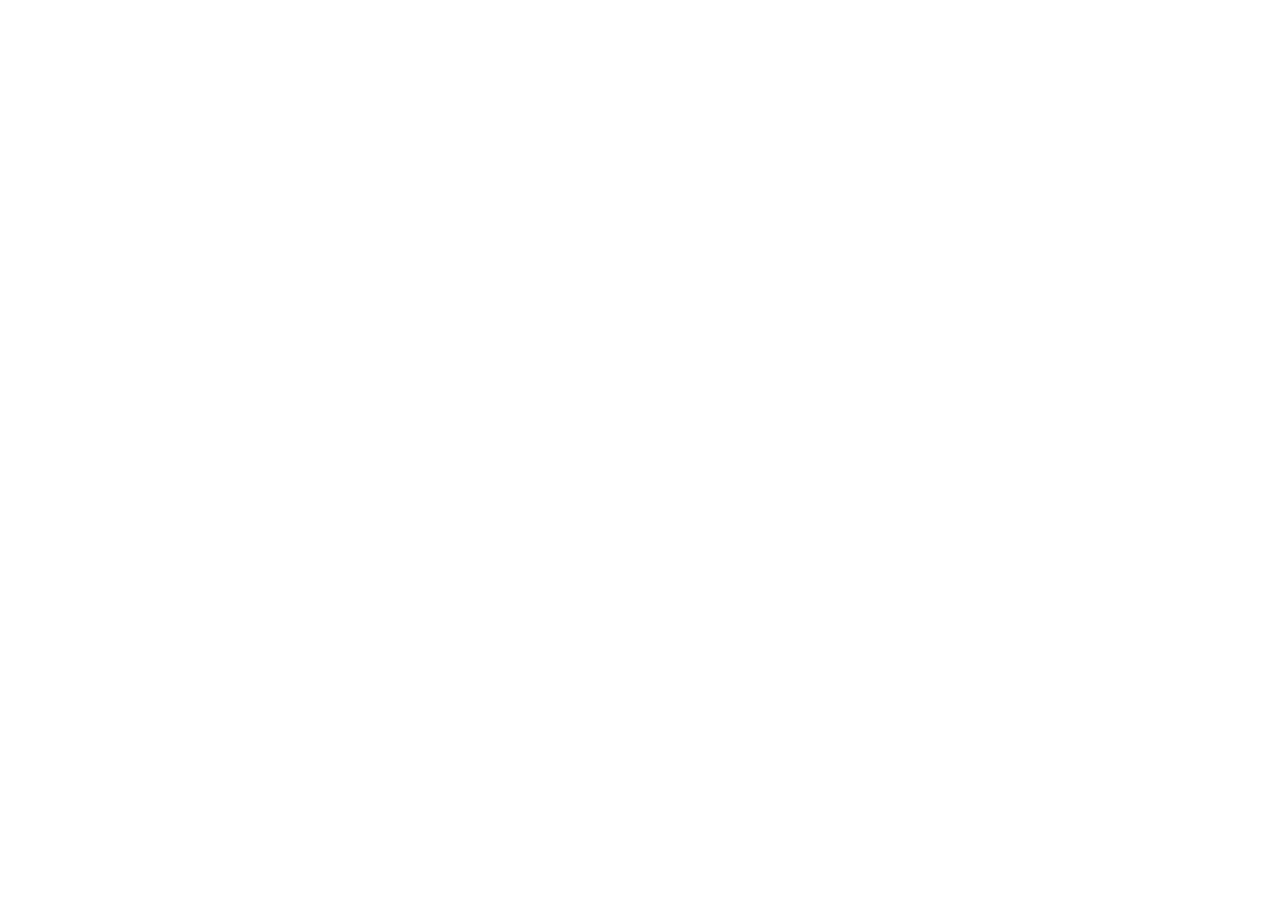
==== finall/index.html @ fed17f50 "tidyness" ====
<!doctype html>
<html>
<head>
<meta charset="utf-8" />
<title>Untitled Document</title>
<link type="text/css" rel="stylesheet" href="reset.css" />
<link type="text/css" rel="stylesheet" href="1styles.css" />
<link type="text/css" rel="stylesheet" href="mystyle.css" />
</head>

<body>
	<header class="head">
    	<div class="grayline">
        </div>	
        <section class="header">
        	<div class="logo"></div>
            <div class="menubar"></div>
            <div class="clear"></div>
        </section>
    </header>
    <article class="middle">
    	<section class="contain">
        	<div class="title"></div>
            <div class="banner"></div>
            <div class="boxess">
            	<div class="first" id="boxone"></div>
                <div class="second" id="boxone"></div>
                <div class="third" id="boxone"></div>
                <div class="forth"></div>
                <div class="clear"></div>
            </div>
            <div class="recentwork">
            	<div class="first" id="boxtwo"></div>
                <div class="second" id="boxtwo"></div>
                <div class="third" id="boxtwo"></div>
                <div class="forth"></div>
                <div class="clear"></div>
            </div>
        </section>
    </article>
    <section class="foot">
    	<section class="contain">
        	<div class="bigfooter">
            	<div class="first" id="boxthree"></div>
                <div class="second" id="boxthree"></div>
                <div class="third" id="boxthree"></div>
                <div class="forth"></div>
                <div class="clear"></div>
            </div>
            <div class="footer">
            	<div class="copyright"></div>
                <div class="facebook"></div>
                <div class="clear"></div>
            </div>
            
        </section>
        <div class="darkline"></div>
    </section>
</body>
</html>
---- finall/1styles.css ----
/* 
 * Ali.MD - 1Styles v2.0 rc
 * http://ali.md/1styles
 * Copyright (c) 2012 Ali Mihandoost under MIT License.
 * fork me on github.
 */
span{color:inherit}
@media all{html,body,div,span,applet,object,iframe,h1,h2,h3,h4,h5,h6,p,blockquote,pre,a,abbr,acronym,address,big,cite,code,del,dfn,em,img,ins,kbd,q,s,samp,small,strike,strong,sub,sup,tt,var,b,u,i,center,dl,dt,dd,ol,ul,li,fieldset,form,label,legend,table,caption,tbody,tfoot,thead,tr,th,td,article,aside,canvas,details,embed,figure,figcaption,footer,header,hgroup,menu,nav,output,ruby,section,summary,time,mark,audio,video{margin:0;padding:0;border:0;font-size:100%;font:inherit;vertical-align:baseline}
option{padding-left:.4em}
select{padding:1px}
* html body *{overflow:visible}
body{font-size:100.01%;background:#fff;color:#000;text-align:left;line-height:1}
div{outline:0 none}
ol,ul,menu{list-style:none}
blockquote,q{quotes:none}
blockquote:before,blockquote:after,q:before,q:after{content:none}
html{font-family:sans-serif;-webkit-text-size-adjust:100%;-ms-text-size-adjust:100%}
article,aside,details,figcaption,figure,footer,header,hgroup,nav,section,summary{display:block}
audio,canvas,video{display:inline-block}
audio:not([controls]){display:none;height:0}
[hidden]{display:none}
a:focus{outline:thin dotted}
a:active,a:hover{outline:0}
h1{font-size:2em}
abbr[title]{border-bottom:1px dotted}
b,strong{font-weight:bold}
dfn{font-style:italic}
mark{background:#ff0;color:#000}
code,kbd,pre,samp{font-family:monospace,serif;font-size:1em}
pre{white-space:pre;white-space:pre-wrap;word-wrap:break-word}
q{quotes:"\201C" "\201D" "\2018" "\2019"}
small{font-size:80%}
sub,sup{font-size:75%;line-height:0;position:relative;vertical-align:baseline}
sup{top:-.5em}
sub{bottom:-.25em}
img{border:0}
svg:not(:root){overflow:hidden}
figure{margin:0}
fieldset{border:1px solid #c0c0c0;margin:0 2px;padding:.35em .625em .75em}
legend{border:0;padding:0}
button,input,select,textarea{font-family:inherit;font-size:100%;margin:0}
button,input{line-height:normal}
button,html input[type="button"],input[type="reset"],input[type="submit"]{-webkit-appearance:button;cursor:pointer}
button[disabled],input[disabled]{cursor:default}
input[type="checkbox"],input[type="radio"]{box-sizing:border-box;padding:0}
input[type="search"]{-webkit-appearance:textfield;-moz-box-sizing:content-box;-webkit-box-sizing:content-box;box-sizing:content-box}
input[type="search"]::-webkit-search-cancel-button,input[type="search"]::-webkit-search-decoration{-webkit-appearance:none}
button::-moz-focus-inner,input::-moz-focus-inner{border:0;padding:0}
textarea{overflow:auto;vertical-align:top}
table{border-collapse:collapse;border-spacing:0}
.container{width:950px;margin:0 auto}
.left{float:left}
.right{float:right}
.rel,.relative{position:relative}
.abs,.absolute{position:absolute}
.fix,.fixed{position:fixed}
.cover{*zoom:1;}
.cover:before,.cover:after{content:" ";display:table}
.cover:after{clear:both}
.badboy{clear:both;display:block;width:0 !important;height:0 !important;min-height:0 !important;min-width:0 !important;margin:0 !important;padding:0 !important;overflow:hidden}
.zedloos{padding-top:1px;padding-bottom:1px}
.mla,.mlra{margin-left:auto !important}
.mra,.mlra{margin-right:auto !important}
.overhide,.overhidden{overflow:hidden}
.overscrl,.overscroll{overflow:scroll}
.f1{font-size:.125em}
.f2{font-size:.25em}
.f3{font-size:.375em}
.f4{font-size:.5em}
.f5{font-size:.625em}
.f6{font-size:.75em}
.f7{font-size:.875em}
.f8{font-size:1em}
.f9{font-size:1.125em}
.f10{font-size:1.25em}
.f11{font-size:1.375em}
.f12{font-size:1.5em}
.f13{font-size:1.625em}
.f14{font-size:1.75em}
.f15{font-size:1.875em}
.f16{font-size:2em}
.f17{font-size:2.125em}
.f18{font-size:2.25em}
.f19{font-size:2.375em}
.f20{font-size:2.5em}
.f21{font-size:2.625em}
.f22{font-size:2.75em}
.f23{font-size:2.875em}
.f24{font-size:3em}
.f25{font-size:3.125em}
.f26{font-size:3.25em}
.f27{font-size:3.375em}
.f28{font-size:3.5em}
.f29{font-size:3.625em}
.f30{font-size:3.75em}
.f31{font-size:3.875em}
.f32{font-size:4em}
.f33{font-size:4.125em}
.f34{font-size:4.25em}
.f35{font-size:4.375em}
.f36{font-size:4.5em}
.f37{font-size:4.625em}
.f38{font-size:4.75em}
.f39{font-size:4.875em}
.f40{font-size:5em}
.txl{text-align:left}
.txr{text-align:right}
.txc{text-align:center}
.txj{text-align:justify}
.upper,.uppercase{text-transform:uppercase}
.lower,.lowercase{text-transform:lowercase}
.capital,.capitalize{text-transform:capitalize}
.rtl{direction:rtl}
.ltr{direction:ltr}
.w0{width:0;}
.ml0{margin-left:0}
.mr0{margin-right:0}
.pl0{padding-left:0}
.pr0{padding-right:0}
.w1{width:30px;margin-right:10px}
input.w1, textarea.w1{width:18px;border-width:1px;padding-left:5px;padding-right:5px}
.ml1{margin-left:40px}
.mr1{margin-right:40px}
.pl1{padding-left:40px}
.pr1{padding-right:40px}
.w2{width:70px;margin-right:10px}
input.w2, textarea.w2{width:58px;border-width:1px;padding-left:5px;padding-right:5px}
.ml2{margin-left:80px}
.mr2{margin-right:80px}
.pl2{padding-left:80px}
.pr2{padding-right:80px}
.w3{width:110px;margin-right:10px}
input.w3, textarea.w3{width:98px;border-width:1px;padding-left:5px;padding-right:5px}
.ml3{margin-left:120px}
.mr3{margin-right:120px}
.pl3{padding-left:120px}
.pr3{padding-right:120px}
.w4{width:150px;margin-right:10px}
input.w4, textarea.w4{width:138px;border-width:1px;padding-left:5px;padding-right:5px}
.ml4{margin-left:160px}
.mr4{margin-right:160px}
.pl4{padding-left:160px}
.pr4{padding-right:160px}
.w5{width:190px;margin-right:10px}
input.w5, textarea.w5{width:178px;border-width:1px;padding-left:5px;padding-right:5px}
.ml5{margin-left:200px}
.mr5{margin-right:200px}
.pl5{padding-left:200px}
.pr5{padding-right:200px}
.w6{width:230px;margin-right:10px}
input.w6, textarea.w6{width:218px;border-width:1px;padding-left:5px;padding-right:5px}
.ml6{margin-left:240px}
.mr6{margin-right:240px}
.pl6{padding-left:240px}
.pr6{padding-right:240px}
.w7{width:270px;margin-right:10px}
input.w7, textarea.w7{width:258px;border-width:1px;padding-left:5px;padding-right:5px}
.ml7{margin-left:280px}
.mr7{margin-right:280px}
.pl7{padding-left:280px}
.pr7{padding-right:280px}
.w8{width:310px;margin-right:10px}
input.w8, textarea.w8{width:298px;border-width:1px;padding-left:5px;padding-right:5px}
.ml8{margin-left:320px}
.mr8{margin-right:320px}
.pl8{padding-left:320px}
.pr8{padding-right:320px}
.w9{width:350px;margin-right:10px}
input.w9, textarea.w9{width:338px;border-width:1px;padding-left:5px;padding-right:5px}
.ml9{margin-left:360px}
.mr9{margin-right:360px}
.pl9{padding-left:360px}
.pr9{padding-right:360px}
.w10{width:390px;margin-right:10px}
input.w10, textarea.w10{width:378px;border-width:1px;padding-left:5px;padding-right:5px}
.ml10{margin-left:400px}
.mr10{margin-right:400px}
.pl10{padding-left:400px}
.pr10{padding-right:400px}
.w11{width:430px;margin-right:10px}
input.w11, textarea.w11{width:418px;border-width:1px;padding-left:5px;padding-right:5px}
.ml11{margin-left:440px}
.mr11{margin-right:440px}
.pl11{padding-left:440px}
.pr11{padding-right:440px}
.w12{width:470px;margin-right:10px}
input.w12, textarea.w12{width:458px;border-width:1px;padding-left:5px;padding-right:5px}
.ml12{margin-left:480px}
.mr12{margin-right:480px}
.pl12{padding-left:480px}
.pr12{padding-right:480px}
.w13{width:510px;margin-right:10px}
input.w13, textarea.w13{width:498px;border-width:1px;padding-left:5px;padding-right:5px}
.ml13{margin-left:520px}
.mr13{margin-right:520px}
.pl13{padding-left:520px}
.pr13{padding-right:520px}
.w14{width:550px;margin-right:10px}
input.w14, textarea.w14{width:538px;border-width:1px;padding-left:5px;padding-right:5px}
.ml14{margin-left:560px}
.mr14{margin-right:560px}
.pl14{padding-left:560px}
.pr14{padding-right:560px}
.w15{width:590px;margin-right:10px}
input.w15, textarea.w15{width:578px;border-width:1px;padding-left:5px;padding-right:5px}
.ml15{margin-left:600px}
.mr15{margin-right:600px}
.pl15{padding-left:600px}
.pr15{padding-right:600px}
.w16{width:630px;margin-right:10px}
input.w16, textarea.w16{width:618px;border-width:1px;padding-left:5px;padding-right:5px}
.ml16{margin-left:640px}
.mr16{margin-right:640px}
.pl16{padding-left:640px}
.pr16{padding-right:640px}
.w17{width:670px;margin-right:10px}
input.w17, textarea.w17{width:658px;border-width:1px;padding-left:5px;padding-right:5px}
.ml17{margin-left:680px}
.mr17{margin-right:680px}
.pl17{padding-left:680px}
.pr17{padding-right:680px}
.w18{width:710px;margin-right:10px}
input.w18, textarea.w18{width:698px;border-width:1px;padding-left:5px;padding-right:5px}
.ml18{margin-left:720px}
.mr18{margin-right:720px}
.pl18{padding-left:720px}
.pr18{padding-right:720px}
.w19{width:750px;margin-right:10px}
input.w19, textarea.w19{width:738px;border-width:1px;padding-left:5px;padding-right:5px}
.ml19{margin-left:760px}
.mr19{margin-right:760px}
.pl19{padding-left:760px}
.pr19{padding-right:760px}
.w20{width:790px;margin-right:10px}
input.w20, textarea.w20{width:778px;border-width:1px;padding-left:5px;padding-right:5px}
.ml20{margin-left:800px}
.mr20{margin-right:800px}
.pl20{padding-left:800px}
.pr20{padding-right:800px}
.w21{width:830px;margin-right:10px}
input.w21, textarea.w21{width:818px;border-width:1px;padding-left:5px;padding-right:5px}
.ml21{margin-left:840px}
.mr21{margin-right:840px}
.pl21{padding-left:840px}
.pr21{padding-right:840px}
.w22{width:870px;margin-right:10px}
input.w22, textarea.w22{width:858px;border-width:1px;padding-left:5px;padding-right:5px}
.ml22{margin-left:880px}
.mr22{margin-right:880px}
.pl22{padding-left:880px}
.pr22{padding-right:880px}
.w23{width:910px;margin-right:10px}
input.w23, textarea.w23{width:898px;border-width:1px;padding-left:5px;padding-right:5px}
.ml23{margin-left:920px}
.mr23{margin-right:920px}
.pl23{padding-left:920px}
.pr23{padding-right:920px}
.w24{width:950px;}
input.w24, textarea.w24{width:938px;border-width:1px;padding-left:5px;padding-right:5px}
.ml24{margin-left:960px}
.mr24{margin-right:960px}
.pl24{padding-left:960px}
.pr24{padding-right:960px}
.wx{width:9999px}
.last{margin-right:0 !important}
.h0{height:0}
.mh0{min-height:0}
.mt0{margin-top:0}
.mb0{margin-bottom:0}
.pt0{padding-top:0}
.pb0{padding-bottom:0}
.lh0{line-height:0}
.h1{height:10px}
.mh1{min-height:10px}
.mt1{margin-top:10px}
.mb1{margin-bottom:10px}
.pt1{padding-top:10px}
.pb1{padding-bottom:10px}
.lh1{line-height:10px}
.h2{height:20px}
.mh2{min-height:20px}
.mt2{margin-top:20px}
.mb2{margin-bottom:20px}
.pt2{padding-top:20px}
.pb2{padding-bottom:20px}
.lh2{line-height:20px}
.h3{height:30px}
.mh3{min-height:30px}
.mt3{margin-top:30px}
.mb3{margin-bottom:30px}
.pt3{padding-top:30px}
.pb3{padding-bottom:30px}
.lh3{line-height:30px}
.h4{height:40px}
.mh4{min-height:40px}
.mt4{margin-top:40px}
.mb4{margin-bottom:40px}
.pt4{padding-top:40px}
.pb4{padding-bottom:40px}
.lh4{line-height:40px}
.h5{height:50px}
.mh5{min-height:50px}
.mt5{margin-top:50px}
.mb5{margin-bottom:50px}
.pt5{padding-top:50px}
.pb5{padding-bottom:50px}
.lh5{line-height:50px}
.h6{height:60px}
.mh6{min-height:60px}
.mt6{margin-top:60px}
.mb6{margin-bottom:60px}
.pt6{padding-top:60px}
.pb6{padding-bottom:60px}
.lh6{line-height:60px}
.h7{height:70px}
.mh7{min-height:70px}
.mt7{margin-top:70px}
.mb7{margin-bottom:70px}
.pt7{padding-top:70px}
.pb7{padding-bottom:70px}
.lh7{line-height:70px}
.h8{height:80px}
.mh8{min-height:80px}
.mt8{margin-top:80px}
.mb8{margin-bottom:80px}
.pt8{padding-top:80px}
.pb8{padding-bottom:80px}
.lh8{line-height:80px}
.h9{height:90px}
.mh9{min-height:90px}
.mt9{margin-top:90px}
.mb9{margin-bottom:90px}
.pt9{padding-top:90px}
.pb9{padding-bottom:90px}
.lh9{line-height:90px}
.h10{height:100px}
.mh10{min-height:100px}
.mt10{margin-top:100px}
.mb10{margin-bottom:100px}
.pt10{padding-top:100px}
.pb10{padding-bottom:100px}
.lh10{line-height:100px}
.h11{height:110px}
.mh11{min-height:110px}
.mt11{margin-top:110px}
.mb11{margin-bottom:110px}
.pt11{padding-top:110px}
.pb11{padding-bottom:110px}
.lh11{line-height:110px}
.h12{height:120px}
.mh12{min-height:120px}
.mt12{margin-top:120px}
.mb12{margin-bottom:120px}
.pt12{padding-top:120px}
.pb12{padding-bottom:120px}
.lh12{line-height:120px}
.h13{height:130px}
.mh13{min-height:130px}
.mt13{margin-top:130px}
.mb13{margin-bottom:130px}
.pt13{padding-top:130px}
.pb13{padding-bottom:130px}
.lh13{line-height:130px}
.h14{height:140px}
.mh14{min-height:140px}
.mt14{margin-top:140px}
.mb14{margin-bottom:140px}
.pt14{padding-top:140px}
.pb14{padding-bottom:140px}
.lh14{line-height:140px}
.h15{height:150px}
.mh15{min-height:150px}
.mt15{margin-top:150px}
.mb15{margin-bottom:150px}
.pt15{padding-top:150px}
.pb15{padding-bottom:150px}
.lh15{line-height:150px}
.h16{height:160px}
.mh16{min-height:160px}
.mt16{margin-top:160px}
.mb16{margin-bottom:160px}
.pt16{padding-top:160px}
.pb16{padding-bottom:160px}
.lh16{line-height:160px}
.h17{height:170px}
.mh17{min-height:170px}
.mt17{margin-top:170px}
.mb17{margin-bottom:170px}
.pt17{padding-top:170px}
.pb17{padding-bottom:170px}
.lh17{line-height:170px}
.h18{height:180px}
.mh18{min-height:180px}
.mt18{margin-top:180px}
.mb18{margin-bottom:180px}
.pt18{padding-top:180px}
.pb18{padding-bottom:180px}
.lh18{line-height:180px}
.h19{height:190px}
.mh19{min-height:190px}
.mt19{margin-top:190px}
.mb19{margin-bottom:190px}
.pt19{padding-top:190px}
.pb19{padding-bottom:190px}
.lh19{line-height:190px}
.h20{height:200px}
.mh20{min-height:200px}
.mt20{margin-top:200px}
.mb20{margin-bottom:200px}
.pt20{padding-top:200px}
.pb20{padding-bottom:200px}
.lh20{line-height:200px}
.h21{height:210px}
.mh21{min-height:210px}
.mt21{margin-top:210px}
.mb21{margin-bottom:210px}
.pt21{padding-top:210px}
.pb21{padding-bottom:210px}
.lh21{line-height:210px}
.h22{height:220px}
.mh22{min-height:220px}
.mt22{margin-top:220px}
.mb22{margin-bottom:220px}
.pt22{padding-top:220px}
.pb22{padding-bottom:220px}
.lh22{line-height:220px}
.h23{height:230px}
.mh23{min-height:230px}
.mt23{margin-top:230px}
.mb23{margin-bottom:230px}
.pt23{padding-top:230px}
.pb23{padding-bottom:230px}
.lh23{line-height:230px}
.h24{height:240px}
.mh24{min-height:240px}
.mt24{margin-top:240px}
.mb24{margin-bottom:240px}
.pt24{padding-top:240px}
.pb24{padding-bottom:240px}
.lh24{line-height:240px}
.h25{height:250px}
.mh25{min-height:250px}
.mt25{margin-top:250px}
.mb25{margin-bottom:250px}
.pt25{padding-top:250px}
.pb25{padding-bottom:250px}
.lh25{line-height:250px}
.h26{height:260px}
.mh26{min-height:260px}
.mt26{margin-top:260px}
.mb26{margin-bottom:260px}
.pt26{padding-top:260px}
.pb26{padding-bottom:260px}
.lh26{line-height:260px}
.h27{height:270px}
.mh27{min-height:270px}
.mt27{margin-top:270px}
.mb27{margin-bottom:270px}
.pt27{padding-top:270px}
.pb27{padding-bottom:270px}
.lh27{line-height:270px}
.h28{height:280px}
.mh28{min-height:280px}
.mt28{margin-top:280px}
.mb28{margin-bottom:280px}
.pt28{padding-top:280px}
.pb28{padding-bottom:280px}
.lh28{line-height:280px}
.h29{height:290px}
.mh29{min-height:290px}
.mt29{margin-top:290px}
.mb29{margin-bottom:290px}
.pt29{padding-top:290px}
.pb29{padding-bottom:290px}
.lh29{line-height:290px}
.h30{height:300px}
.mh30{min-height:300px}
.mt30{margin-top:300px}
.mb30{margin-bottom:300px}
.pt30{padding-top:300px}
.pb30{padding-bottom:300px}
.lh30{line-height:300px}
.h31{height:310px}
.mh31{min-height:310px}
.mt31{margin-top:310px}
.mb31{margin-bottom:310px}
.pt31{padding-top:310px}
.pb31{padding-bottom:310px}
.lh31{line-height:310px}
.h32{height:320px}
.mh32{min-height:320px}
.mt32{margin-top:320px}
.mb32{margin-bottom:320px}
.pt32{padding-top:320px}
.pb32{padding-bottom:320px}
.lh32{line-height:320px}
.h33{height:330px}
.mh33{min-height:330px}
.mt33{margin-top:330px}
.mb33{margin-bottom:330px}
.pt33{padding-top:330px}
.pb33{padding-bottom:330px}
.lh33{line-height:330px}
.h34{height:340px}
.mh34{min-height:340px}
.mt34{margin-top:340px}
.mb34{margin-bottom:340px}
.pt34{padding-top:340px}
.pb34{padding-bottom:340px}
.lh34{line-height:340px}
.h35{height:350px}
.mh35{min-height:350px}
.mt35{margin-top:350px}
.mb35{margin-bottom:350px}
.pt35{padding-top:350px}
.pb35{padding-bottom:350px}
.lh35{line-height:350px}
.h36{height:360px}
.mh36{min-height:360px}
.mt36{margin-top:360px}
.mb36{margin-bottom:360px}
.pt36{padding-top:360px}
.pb36{padding-bottom:360px}
.lh36{line-height:360px}
.h37{height:370px}
.mh37{min-height:370px}
.mt37{margin-top:370px}
.mb37{margin-bottom:370px}
.pt37{padding-top:370px}
.pb37{padding-bottom:370px}
.lh37{line-height:370px}
.h38{height:380px}
.mh38{min-height:380px}
.mt38{margin-top:380px}
.mb38{margin-bottom:380px}
.pt38{padding-top:380px}
.pb38{padding-bottom:380px}
.lh38{line-height:380px}
.h39{height:390px}
.mh39{min-height:390px}
.mt39{margin-top:390px}
.mb39{margin-bottom:390px}
.pt39{padding-top:390px}
.pb39{padding-bottom:390px}
.lh39{line-height:390px}
.h40{height:400px}
.mh40{min-height:400px}
.mt40{margin-top:400px}
.mb40{margin-bottom:400px}
.pt40{padding-top:400px}
.pb40{padding-bottom:400px}
.lh40{line-height:400px}
}@media print{.noprint{display:none !important}
}
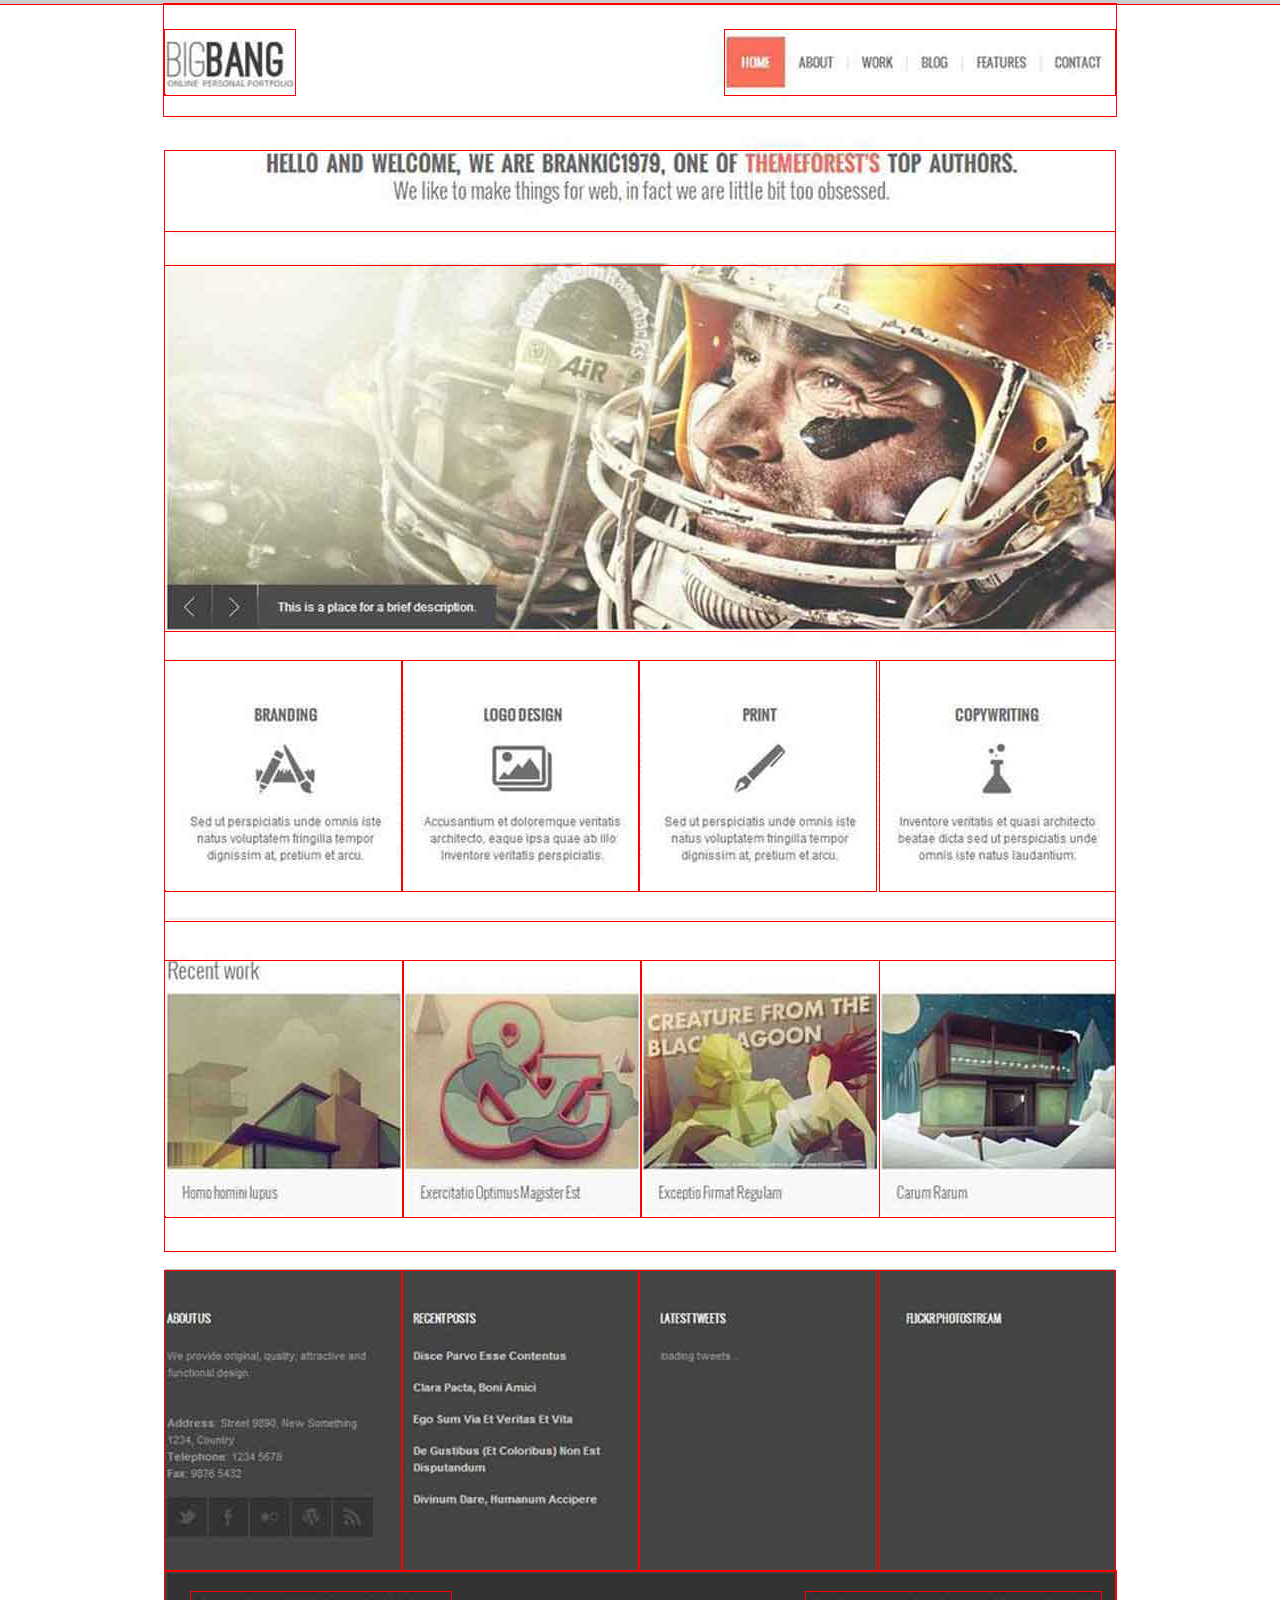
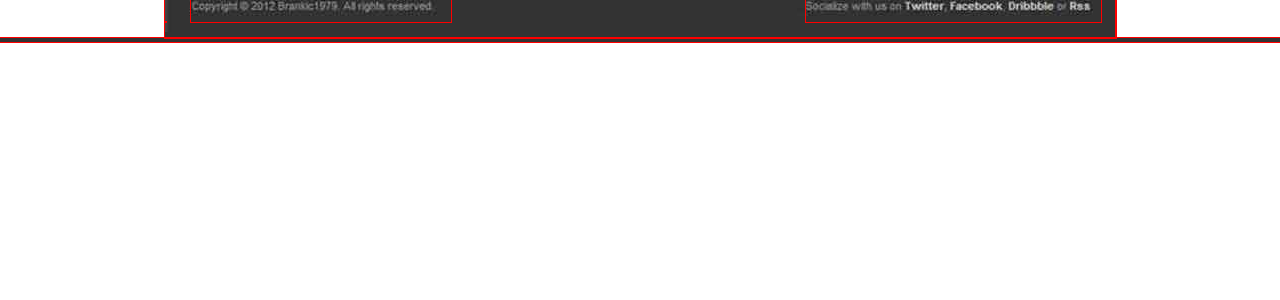
==== commit 32301808: "stupid right and left" ====
--- a/finall/index.html
+++ b/finall/index.html
@@ -5,7 +5,7 @@
 <title>Untitled Document</title>
 <link type="text/css" rel="stylesheet" href="reset.css" />
 <link type="text/css" rel="stylesheet" href="1styles.css" />
-<link type="text/css" rel="stylesheet" href="mystyle.css" />
+<link type="text/css" rel="stylesheet" href="style.css" />
 </head>
 
 <body>
@@ -38,7 +38,7 @@
             </div>
         </section>
     </article>
-    <section class="foot">
+    <footer class="foot">
     	<section class="contain">
         	<div class="bigfooter">
             	<div class="first" id="boxthree"></div>
@@ -55,6 +55,6 @@
             
         </section>
         <div class="darkline"></div>
-    </section>
+    </footer>
 </body>
 </html>
--- a/finall/style.css
+++ b/finall/style.css
@@ -0,0 +1,296 @@
+section, div {
+	outline : 1px solid red;
+}
+
+.clear{
+	clear      : both;
+	overflow   : hidden;
+	width      : 0 !important;
+	height     : 0 !important;
+	min-height : 0 !important;
+	min-width  : 0 !important;
+	border     : 0 none !important;
+	float      : none !important;
+}
+
+body {
+	background-image    : url('images/backpic.jpg');
+	background-repeat   : no-repeat;
+	background-position : top center;
+	margin              : 0 auto;
+	min-height          : 1900px;
+}
+
+/*--------------Head-------------*/
+
+header.head .grayline {
+	min-height : 0px;
+	border     : 2px solid #CCC;
+}
+
+header.head{
+	min-height : 85px;
+}
+
+header.head .header {
+	margin     : 0 auto;
+	width      : 950px;
+	min-height : 110px;
+	padding    : 1px;
+}
+
+header.head .header .logo{
+	width      : 130px;
+	min-height : 65px;
+	float      : left;
+	margin-top : 25px;
+	
+}
+
+header.head .header .menubar {
+	width       : 390px;
+	min-height  : 65px;
+	margin-left : 560px;
+	margin-top  : 25px;
+}
+
+/*--------------Middle--------------*/
+article.middle {
+	margin-top : 35px;
+}
+
+article.middle .contain{
+	margin     : 0 auto;
+	width      : 950px;
+	min-height : 1100px;
+}
+
+article.middle .contain .title {
+	margin     : 0 auto;
+	width      : 950px;
+	min-height : 80px;
+}
+
+article.middle .contain .banner {
+	margin     : 0 auto;
+	width      : 950px;
+	min-height : 365px;
+	margin-top : 35px;
+}
+
+/* box haye zier slide */
+
+article.middle .contain .boxess{
+	margin     : 0 auto;
+	width      : 950px;
+	min-height : 260px; 
+	margin-top : 30px;
+}
+
+/* last box*/
+
+article.middle .contain .boxess .forth {
+	margin-left : 715px;
+	min-height  : 230px;
+}
+
+#boxone {
+	float      : left;
+	width      : 237px;
+	min-height : 230px;
+}
+
+/* RECENT WORK */
+
+article.middle .contain .recentwork {
+	margin     : 0 auto;
+	width      : 950px;
+	min-height : 256px;
+	margin-top : 40px;
+}
+
+article.middle .contain .recentwork .forth{/* last box*/
+	margin-left : 715px;
+	min-height  : inherit;		
+}
+
+#boxtwo {
+	float        : left;
+	width        : 236px;
+	min-height   : inherit;
+	border-right : 2px solid #FFF;
+}
+
+/*--------------Foot--------------*/ 
+footer.foot {
+}
+
+footer.foot .contain {
+	margin     : 0 auto;
+	width      : 950px;
+	margin-top : 20px;
+}
+
+footer.foot .contain .bigfooter {/* div 4 box */
+	margin     : 0 auto;
+	width      : 950px;
+	min-height : 300px;
+}
+
+footer.foot .contain .bigfooter .forth { /* last box*/
+	margin-left : 715px;
+	min-height  : inherit;	
+}
+
+#boxthree {
+	float      : left;
+	width      : 237px;
+	min-height : inherit;
+}
+
+/* Copyright */
+
+footer.foot .contain .footer {
+	margin     : 0 auto;
+	width      : 949px; /* 1px for pading*/
+	min-height : 65px;
+	padding    : 1px;
+}
+
+footer.foot .contain .footer .copyright{
+	margin-top  : 20px;
+	margin-left : 25px;
+	float       : left;
+	width       : 260px; 
+	min-height  : 30px; 
+}
+
+footer.foot .contain .footer .facebook {
+	margin-left : 640px;
+	margin-top  : 20px;
+	width       : 295px;
+	min-height  : 30px;
+}
+
+/*Darkline in bottom*/
+
+footer.foot .darkline {
+	min-height : 0px;
+	border     : 2px solid #333;			
+}
+
+/*=================== CONTACT  PAGE ======================*/ 
+article.contact .contain {
+	min-height : 700px;	
+	outline    : 5px solid red;
+	width      : 950px;
+	margin     : 0 auto;
+}
+
+article.contact .contain .text {
+	min-height : 70px;	
+	width      : 950px;
+	margin     : 0 auto;
+}
+
+article.contact .contain .lcontact {
+	float      : left;
+	min-height : 600px;	
+	outline    : 1px solid red;
+	width      : 460px;
+	margin-top : 20px;		
+}
+
+article.contact .contain .rcontact {
+	margin-left : 490px;
+	min-height  : 600px;	
+	outline     : 1px solid red;
+	width       : 450px;
+	margin-top  : 20px;
+	padding     : 1px;		
+}
+
+article.contact .contain .rcontact .text {
+	width      : 450px;
+	min-height : 50px;	
+}
+
+article.contact .contain .rcontact .name, article.contact .contain .rcontact .email, article.contact .contain .rcontact .subject, article.contact .contain .rcontact .messege, article.contact .contain .rcontact .submit {
+	width       : 370px;
+	margin-left : 25px;	
+	margin-top  : 47px;
+	outline     : 1px solid red;
+	min-height  : 30px;				
+}
+
+#txtboxdiv {
+	margin-top : 34px;
+}
+
+#msgdiv {
+	margin-top : 20px;
+	width      : 415px;
+	min-height : 160px;				
+}
+
+#subdiv {
+	margin-top : 24px;	
+}
+
+/*=================== ABOUT US PAGE ======================*/ 
+
+article.about .contain {
+	width  : 950px;
+	margin : 0 auto;
+}
+
+article.about .contain .text {
+	min-height    : 480px;
+	width         : 950px;
+	border-bottom : 1px solid #CCC;
+}
+
+article.about .contain .text .headtxt{
+	min-height : 90px;
+	width      : 950px;	
+}
+
+article.about .contain .text .lefttxt, article.about .contain .text .midtxt, article.about .contain .text .righttxt{
+	float      : left;
+	min-height : 320px;
+	width      : 300px;
+	margin-top : 20px;				
+}
+
+article.about .contain .text .midtxt {
+	margin-left : 20px;
+}
+
+article.about .contain .text .righttxt{
+	float       : none;
+	margin-left : 650px;		
+}
+
+/* --Pics Part -- */
+
+article.about .contain .pics {
+	min-height : 440px;
+	width      : 950px;
+	margin-top : 35px;
+}
+
+article.about .contain .pics .first, article.about .contain .pics .second, article.about .contain .pics .third {
+	float       : left;
+	width       : 290px;
+	min-height  : inherit;
+	margin-left : 0px;		
+}
+
+article.about .contain .pics .second {
+	margin-left : 40px;
+}
+
+article.about .contain .pics .third {
+	float       : none;
+	margin-left : 660px;
+}
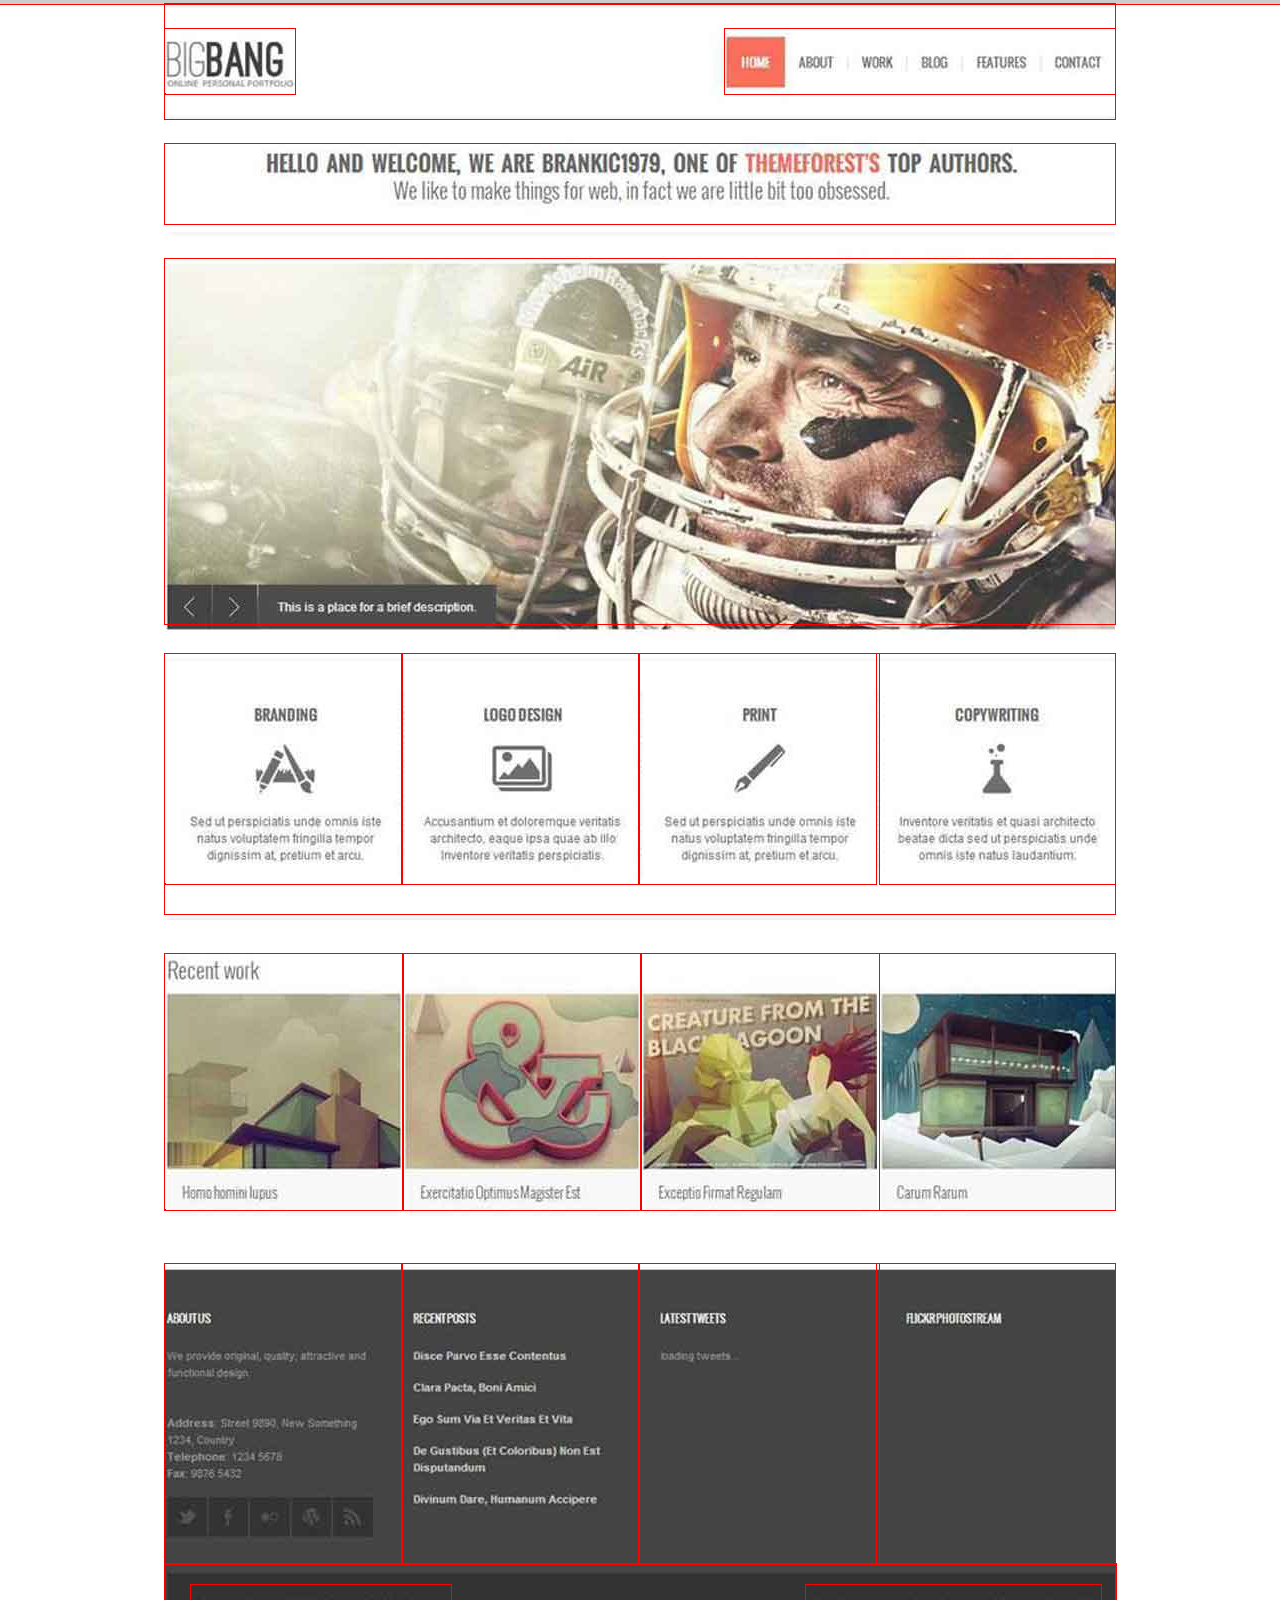
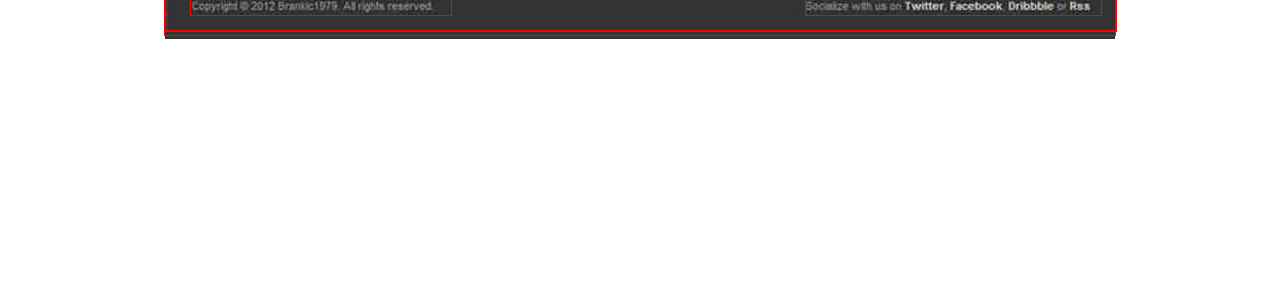
==== commit 8b3a0991: "useless tag" ====
--- a/finall/index.html
+++ b/finall/index.html
@@ -19,7 +19,6 @@
         </section>
     </header>
     <article class="middle">
-    	<section class="contain">
         	<div class="title"></div>
             <div class="banner"></div>
             <div class="boxess">
@@ -36,7 +35,6 @@
                 <div class="forth"></div>
                 <div class="clear"></div>
             </div>
-        </section>
     </article>
     <footer class="foot">
     	<section class="contain">
--- a/finall/style.css
+++ b/finall/style.css
@@ -29,49 +29,47 @@
 }
 
 header.head{
-	min-height : 85px;
+	min-height   : 85px;
+	margin-bottom: 25px;
 }
 
 header.head .header {
-	margin     : 0 auto;
-	width      : 950px;
-	min-height : 110px;
-	padding    : 1px;
+	margin        : 0 auto;
+	width         : 950px;
+	padding-bottom: 25px;
+	padding-top   : 25px;
 }
 
 header.head .header .logo{
 	width      : 130px;
 	min-height : 65px;
-	float      : left;
-	margin-top : 25px;
-	
+	float      : left;	
 }
 
 header.head .header .menubar {
 	width       : 390px;
 	min-height  : 65px;
 	margin-left : 560px;
-	margin-top  : 25px;
 }
 
 /*--------------Middle--------------*/
 article.middle {
-	margin-top : 35px;
-}
-
-article.middle .contain{
+
+}
+
+article.middle{
 	margin     : 0 auto;
 	width      : 950px;
 	min-height : 1100px;
 }
 
-article.middle .contain .title {
+article.middle .title {
 	margin     : 0 auto;
 	width      : 950px;
 	min-height : 80px;
 }
 
-article.middle .contain .banner {
+article.middle .banner {
 	margin     : 0 auto;
 	width      : 950px;
 	min-height : 365px;
@@ -80,7 +78,7 @@
 
 /* box haye zier slide */
 
-article.middle .contain .boxess{
+article.middle .boxess{
 	margin     : 0 auto;
 	width      : 950px;
 	min-height : 260px; 
@@ -89,7 +87,7 @@
 
 /* last box*/
 
-article.middle .contain .boxess .forth {
+article.middle .boxess .forth {
 	margin-left : 715px;
 	min-height  : 230px;
 }
@@ -102,14 +100,14 @@
 
 /* RECENT WORK */
 
-article.middle .contain .recentwork {
+article.middle .recentwork {
 	margin     : 0 auto;
 	width      : 950px;
 	min-height : 256px;
 	margin-top : 40px;
 }
 
-article.middle .contain .recentwork .forth{/* last box*/
+article.middle .recentwork .forth{/* last box*/
 	margin-left : 715px;
 	min-height  : inherit;		
 }
@@ -125,19 +123,19 @@
 footer.foot {
 }
 
-footer.foot .contain {
+footer.foot {
 	margin     : 0 auto;
 	width      : 950px;
 	margin-top : 20px;
 }
 
-footer.foot .contain .bigfooter {/* div 4 box */
+footer.foot .bigfooter {/* div 4 box */
 	margin     : 0 auto;
 	width      : 950px;
 	min-height : 300px;
 }
 
-footer.foot .contain .bigfooter .forth { /* last box*/
+footer.foot .bigfooter .forth { /* last box*/
 	margin-left : 715px;
 	min-height  : inherit;	
 }
@@ -150,14 +148,14 @@
 
 /* Copyright */
 
-footer.foot .contain .footer {
+footer.foot .footer {
 	margin     : 0 auto;
 	width      : 949px; /* 1px for pading*/
 	min-height : 65px;
 	padding    : 1px;
 }
 
-footer.foot .contain .footer .copyright{
+footer.foot .footer .copyright{
 	margin-top  : 20px;
 	margin-left : 25px;
 	float       : left;
@@ -165,7 +163,7 @@
 	min-height  : 30px; 
 }
 
-footer.foot .contain .footer .facebook {
+footer.foot .footer .facebook {
 	margin-left : 640px;
 	margin-top  : 20px;
 	width       : 295px;
@@ -180,20 +178,20 @@
 }
 
 /*=================== CONTACT  PAGE ======================*/ 
-article.contact .contain {
+article.contact {
 	min-height : 700px;	
 	outline    : 5px solid red;
 	width      : 950px;
 	margin     : 0 auto;
 }
 
-article.contact .contain .text {
+article.contact .text {
 	min-height : 70px;	
 	width      : 950px;
 	margin     : 0 auto;
 }
 
-article.contact .contain .lcontact {
+article.contact .lcontact {
 	float      : left;
 	min-height : 600px;	
 	outline    : 1px solid red;
@@ -201,7 +199,7 @@
 	margin-top : 20px;		
 }
 
-article.contact .contain .rcontact {
+article.contact .rcontact {
 	margin-left : 490px;
 	min-height  : 600px;	
 	outline     : 1px solid red;
@@ -210,12 +208,12 @@
 	padding     : 1px;		
 }
 
-article.contact .contain .rcontact .text {
+article.contact .rcontact .text {
 	width      : 450px;
 	min-height : 50px;	
 }
 
-article.contact .contain .rcontact .name, article.contact .contain .rcontact .email, article.contact .contain .rcontact .subject, article.contact .contain .rcontact .messege, article.contact .contain .rcontact .submit {
+article.contact .rcontact .name, article.contact .rcontact .email, article.contact .rcontact .subject, article.contact .rcontact .messege, article.contact .rcontact .submit {
 	width       : 370px;
 	margin-left : 25px;	
 	margin-top  : 47px;
@@ -239,58 +237,58 @@
 
 /*=================== ABOUT US PAGE ======================*/ 
 
-article.about .contain {
+article.about {
 	width  : 950px;
 	margin : 0 auto;
 }
 
-article.about .contain .text {
+article.about .text {
 	min-height    : 480px;
 	width         : 950px;
 	border-bottom : 1px solid #CCC;
 }
 
-article.about .contain .text .headtxt{
+article.about .text .headtxt{
 	min-height : 90px;
 	width      : 950px;	
 }
 
-article.about .contain .text .lefttxt, article.about .contain .text .midtxt, article.about .contain .text .righttxt{
+article.about .text .lefttxt, article.about .text .midtxt, article.about .text .righttxt{
 	float      : left;
 	min-height : 320px;
 	width      : 300px;
 	margin-top : 20px;				
 }
 
-article.about .contain .text .midtxt {
+article.about .text .midtxt {
 	margin-left : 20px;
 }
 
-article.about .contain .text .righttxt{
+article.about .text .righttxt{
 	float       : none;
 	margin-left : 650px;		
 }
 
 /* --Pics Part -- */
 
-article.about .contain .pics {
+article.about .pics {
 	min-height : 440px;
 	width      : 950px;
 	margin-top : 35px;
 }
 
-article.about .contain .pics .first, article.about .contain .pics .second, article.about .contain .pics .third {
+article.about .pics .first, article.about .pics .second, article.about .pics .third {
 	float       : left;
 	width       : 290px;
 	min-height  : inherit;
 	margin-left : 0px;		
 }
 
-article.about .contain .pics .second {
+article.about .pics .second {
 	margin-left : 40px;
 }
 
-article.about .contain .pics .third {
+article.about .pics .third {
 	float       : none;
 	margin-left : 660px;
 }
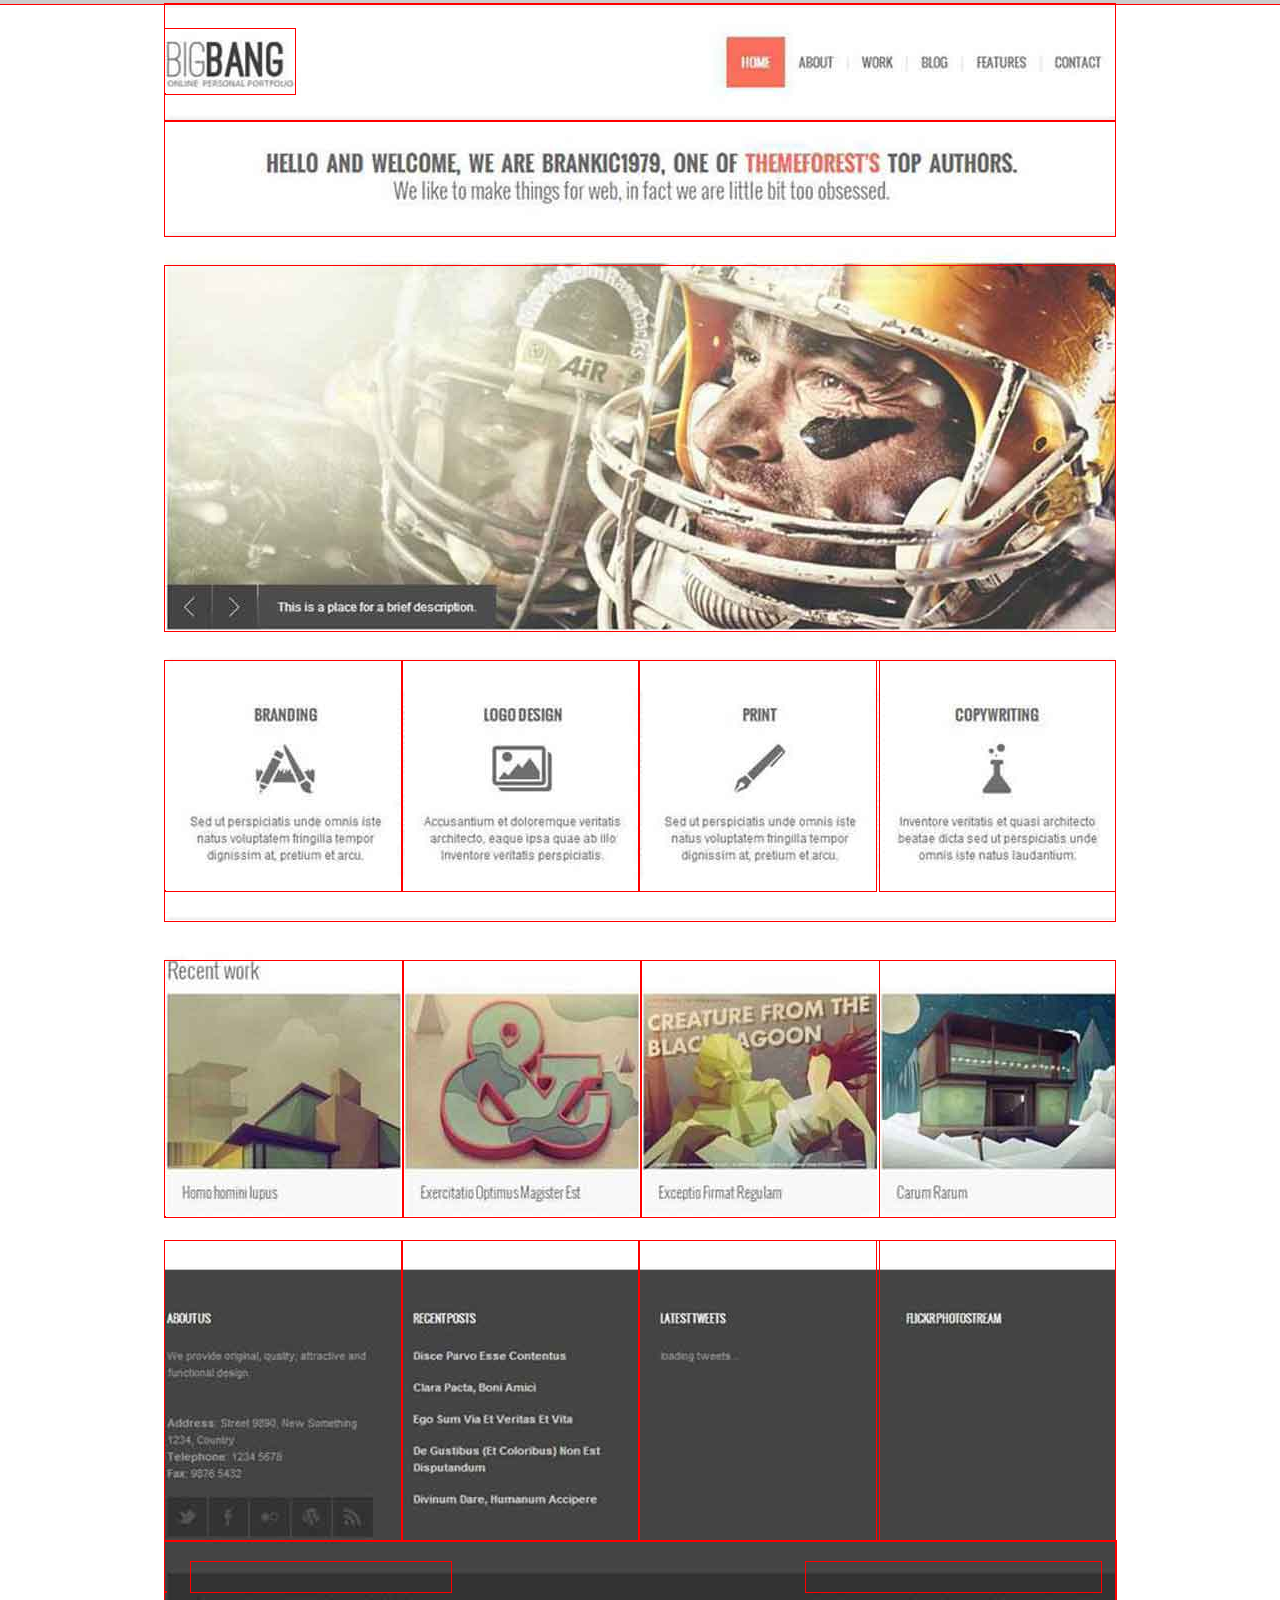
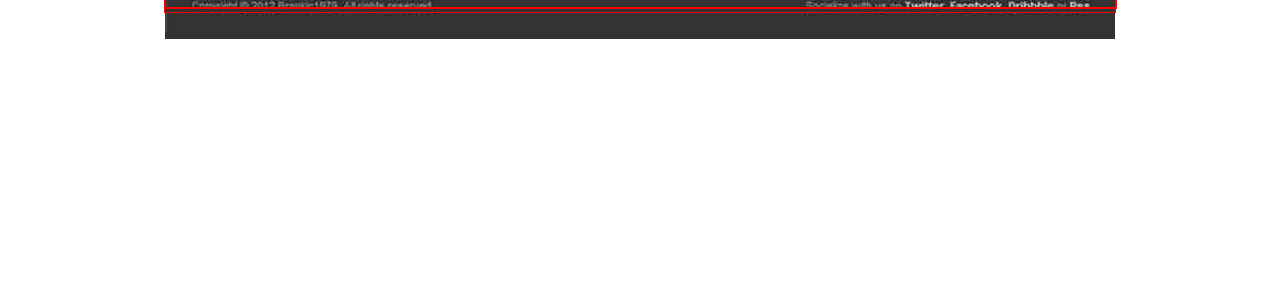
==== commit 5162628e: "working on AliMD fade slider and i use PHP for dynamication :D" ====
--- a/finall/index.html
+++ b/finall/index.html
@@ -13,8 +13,8 @@
     	<div class="grayline">
         </div>	
         <section class="header">
+            <nav></nav>
         	<div class="logo"></div>
-            <div class="menubar"></div>
             <div class="clear"></div>
         </section>
     </header>
--- a/finall/style.css
+++ b/finall/style.css
@@ -29,27 +29,26 @@
 }
 
 header.head{
-	min-height   : 85px;
-	margin-bottom: 25px;
+	min-height : 85px;
 }
 
 header.head .header {
-	margin        : 0 auto;
-	width         : 950px;
-	padding-bottom: 25px;
-	padding-top   : 25px;
+	margin         : 0 auto;
+	width          : 950px;
+	padding-bottom : 25px;
+	padding-top    : 25px;
+	border-bottom  : 2px solid #eee;
 }
 
 header.head .header .logo{
-	width      : 130px;
-	min-height : 65px;
-	float      : left;	
-}
-
-header.head .header .menubar {
-	width       : 390px;
+	width        : 130px;
+	min-height   : 65px;
+	margin-right : 810px;
+}
+
+header.head .header nav {
 	min-height  : 65px;
-	margin-left : 560px;
+	float: right;
 }
 
 /*--------------Middle--------------*/
@@ -64,25 +63,29 @@
 }
 
 article.middle .title {
-	margin     : 0 auto;
-	width      : 950px;
-	min-height : 80px;
+	margin       : 0 auto;
+	width        : 950px;
+	min-height   : 80px;
+	padding      : 17px 0;
+	text-align   : center;
+	border-bottom : 1px solid #eee;
+	margin-bottom: 30px;
 }
 
 article.middle .banner {
 	margin     : 0 auto;
 	width      : 950px;
 	min-height : 365px;
-	margin-top : 35px;
+	margin-bottom: 30px;
 }
 
 /* box haye zier slide */
 
 article.middle .boxess{
-	margin     : 0 auto;
-	width      : 950px;
-	min-height : 260px; 
-	margin-top : 30px;
+	margin       : 0 auto;
+	width        : 950px;
+	min-height   : 260px;
+	margin-bottom: 40px;
 }
 
 /* last box*/
@@ -104,7 +107,7 @@
 	margin     : 0 auto;
 	width      : 950px;
 	min-height : 256px;
-	margin-top : 40px;
+	margin-bottom : 50px;
 }
 
 article.middle .recentwork .forth{/* last box*/
@@ -179,8 +182,7 @@
 
 /*=================== CONTACT  PAGE ======================*/ 
 article.contact {
-	min-height : 700px;	
-	outline    : 5px solid red;
+	min-height : 700px;
 	width      : 950px;
 	margin     : 0 auto;
 }
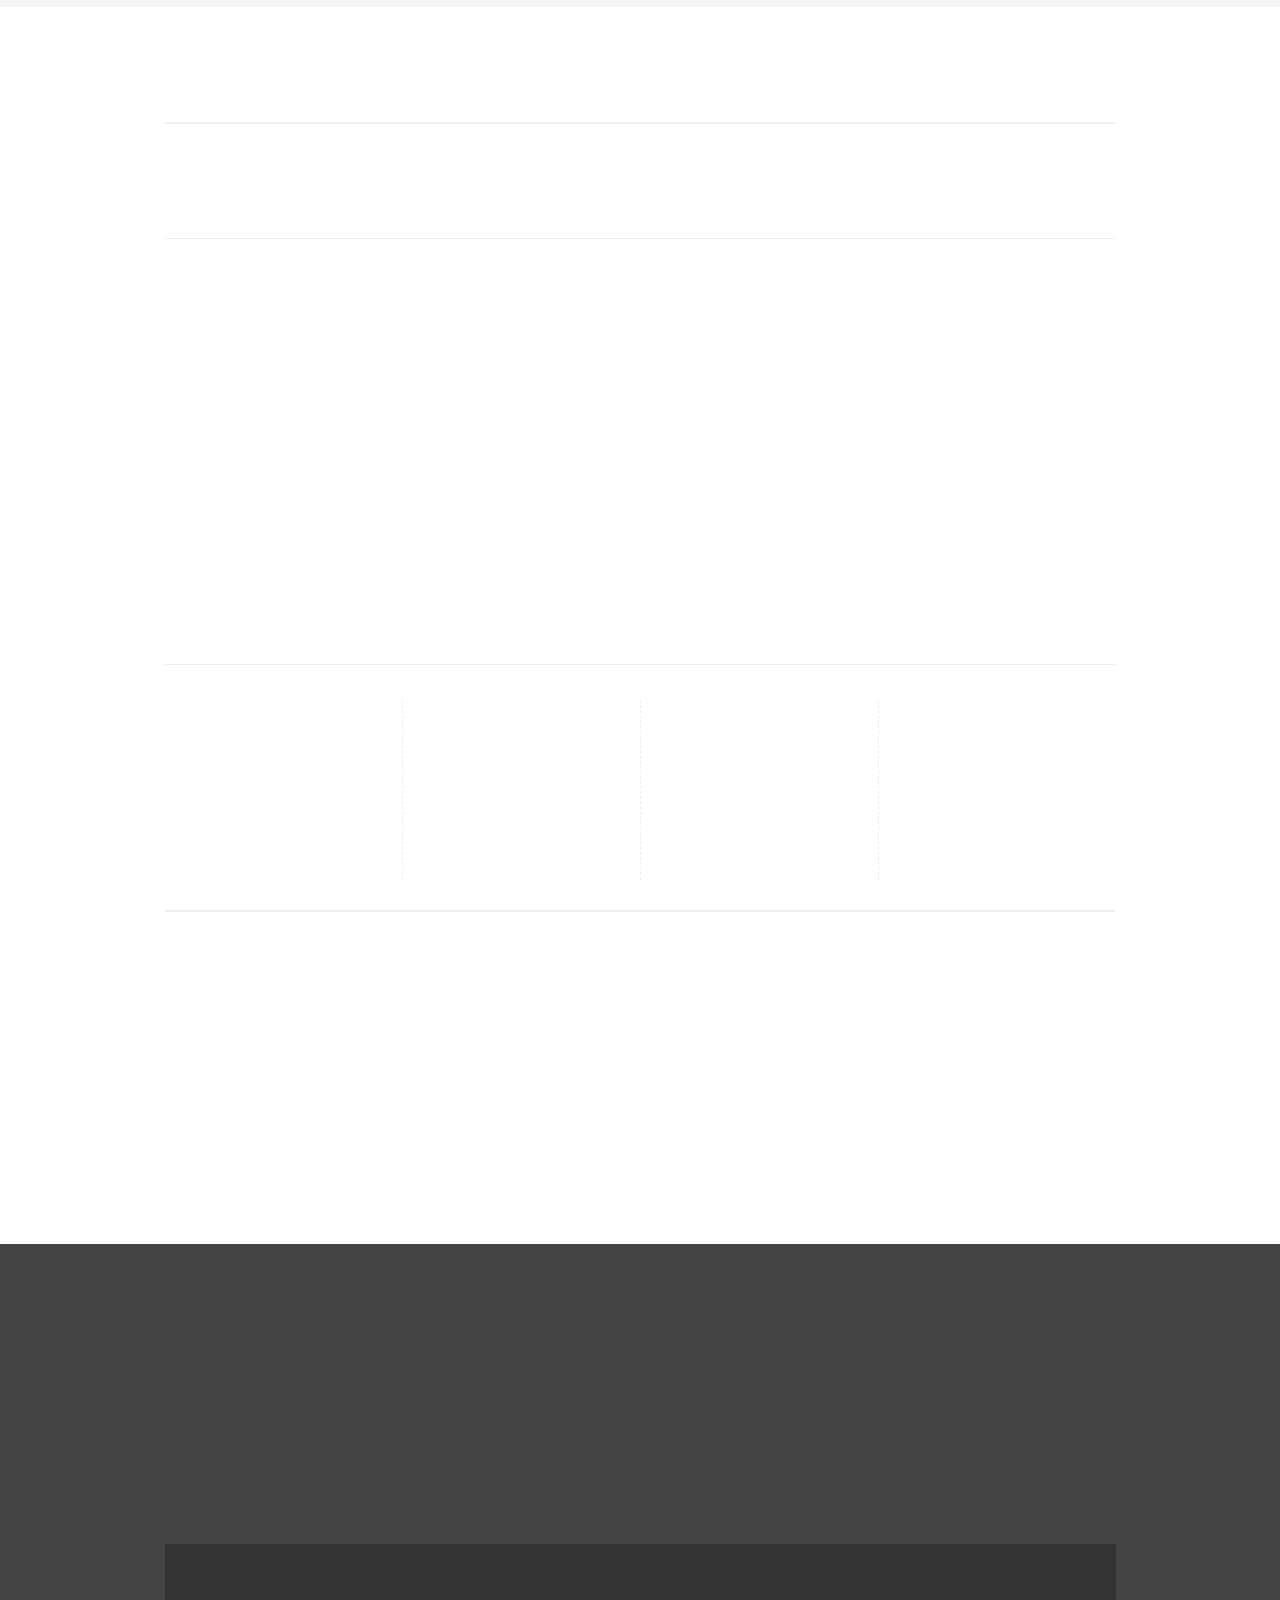
==== commit 53fe7c94: "set line and background color" ====
--- a/finall/index.html
+++ b/finall/index.html
@@ -1,58 +1,58 @@
-<!doctype html>
-<html>
+<!DOCTYPE HTML>
+<html lang="en-US">
 <head>
-<meta charset="utf-8" />
-<title>Untitled Document</title>
-<link type="text/css" rel="stylesheet" href="reset.css" />
-<link type="text/css" rel="stylesheet" href="1styles.css" />
-<link type="text/css" rel="stylesheet" href="style.css" />
+    <meta charset="utf-8" />
+    <title>Untitled Document</title>
+    <link type="text/css" rel="stylesheet" href="reset.css" />
+    <link type="text/css" rel="stylesheet" href="1styles.css" />
+    <link type="text/css" rel="stylesheet" href="style.css" />
 </head>
 
 <body>
 	<header class="head">
-    	<div class="grayline">
-        </div>	
+    	<div class="grayline"></div>	
         <section class="header">
             <nav></nav>
         	<div class="logo"></div>
             <div class="clear"></div>
         </section>
     </header>
-    <article class="middle">
-        	<div class="title"></div>
+    <section class="contain">
+        <div class="middle">
+            <div class="title"></div>
             <div class="banner"></div>
             <div class="boxess">
-            	<div class="first" id="boxone"></div>
+                <div class="first" id="boxone"></div>
                 <div class="second" id="boxone"></div>
                 <div class="third" id="boxone"></div>
                 <div class="forth"></div>
                 <div class="clear"></div>
             </div>
             <div class="recentwork">
-            	<div class="first" id="boxtwo"></div>
+                <div class="first" id="boxtwo"></div>
                 <div class="second" id="boxtwo"></div>
                 <div class="third" id="boxtwo"></div>
                 <div class="forth"></div>
                 <div class="clear"></div>
             </div>
-    </article>
-    <footer class="foot">
-    	<section class="contain">
-        	<div class="bigfooter">
-            	<div class="first" id="boxthree"></div>
-                <div class="second" id="boxthree"></div>
-                <div class="third" id="boxthree"></div>
-                <div class="forth"></div>
-                <div class="clear"></div>
-            </div>
-            <div class="footer">
-            	<div class="copyright"></div>
-                <div class="facebook"></div>
-                <div class="clear"></div>
-            </div>
-            
+        </div>
+    </section>
+    <footer class="contain">
+        <section class="foot">
+                <div class="bigfooter">
+                    <div class="first" id="boxthree"></div>
+                    <div class="second" id="boxthree"></div>
+                    <div class="third" id="boxthree"></div>
+                    <div class="forth"></div>
+                    <div class="clear"></div>
+                </div>
+                <div class="footer">
+                    <div class="copyright"></div>
+                    <div class="facebook"></div>
+                    <div class="clear"></div>
+                </div>           
         </section>
-        <div class="darkline"></div>
     </footer>
+    <div class="darkline"></div>
 </body>
 </html>
--- a/finall/style.css
+++ b/finall/style.css
@@ -1,4 +1,4 @@
-section, div {
+/*section, div {*/
 	outline : 1px solid red;
 }
 
@@ -14,18 +14,18 @@
 }
 
 body {
-	background-image    : url('images/backpic.jpg');
+	/*background-image    : url('images/backpic.jpg');*/
 	background-repeat   : no-repeat;
 	background-position : top center;
 	margin              : 0 auto;
-	min-height          : 1900px;
+	min-height          : 1600px;
 }
 
 /*--------------Head-------------*/
 
 header.head .grayline {
 	min-height : 0px;
-	border     : 2px solid #CCC;
+	border-top : 7px solid whiteSmoke;
 }
 
 header.head{
@@ -52,27 +52,27 @@
 }
 
 /*--------------Middle--------------*/
-article.middle {
-
-}
-
-article.middle{
+section.contain{
+
+}
+
+section.contain .middle{
 	margin     : 0 auto;
 	width      : 950px;
 	min-height : 1100px;
 }
 
-article.middle .title {
+section.contain .middle .title {
 	margin       : 0 auto;
 	width        : 950px;
 	min-height   : 80px;
 	padding      : 17px 0;
 	text-align   : center;
-	border-bottom : 1px solid #eee;
+	border-bottom: 1px solid #eee;
 	margin-bottom: 30px;
 }
 
-article.middle .banner {
+section.contain .middle .banner {
 	margin     : 0 auto;
 	width      : 950px;
 	min-height : 365px;
@@ -81,36 +81,45 @@
 
 /* box haye zier slide */
 
-article.middle .boxess{
+section.contain .middle .boxess{
 	margin       : 0 auto;
 	width        : 950px;
-	min-height   : 260px;
+	min-height   : 210px;
+	border-top   : 1px solid #eee;
+	border-bottom: 2px solid #eee;
 	margin-bottom: 40px;
+	padding-top: 35px;
+}
+
+section.contain .middle .boxess .first,
+section.contain .middle .boxess .second,
+section.contain .middle .boxess .third{
+	border-right: 1px dashed #eee
 }
 
 /* last box*/
 
-article.middle .boxess .forth {
+section.contain .middle .boxess .forth {
 	margin-left : 715px;
-	min-height  : 230px;
+	min-height  : 180px;
 }
 
 #boxone {
 	float      : left;
 	width      : 237px;
-	min-height : 230px;
+	min-height : 180px;
 }
 
 /* RECENT WORK */
 
-article.middle .recentwork {
+section.contain .middle .recentwork {
 	margin     : 0 auto;
 	width      : 950px;
 	min-height : 256px;
 	margin-bottom : 50px;
 }
 
-article.middle .recentwork .forth{/* last box*/
+section.contain .middle .recentwork .forth{/* last box*/
 	margin-left : 715px;
 	min-height  : inherit;		
 }
@@ -123,22 +132,23 @@
 }
 
 /*--------------Foot--------------*/ 
-footer.foot {
-}
-
-footer.foot {
+footer.contain{
+	background-color: #444;
+}
+
+footer.contain .foot{
 	margin     : 0 auto;
 	width      : 950px;
 	margin-top : 20px;
 }
 
-footer.foot .bigfooter {/* div 4 box */
+footer.contain .foot .bigfooter {/* div 4 box */
 	margin     : 0 auto;
 	width      : 950px;
 	min-height : 300px;
 }
 
-footer.foot .bigfooter .forth { /* last box*/
+footer.contain .foot .bigfooter .forth { /* last box*/
 	margin-left : 715px;
 	min-height  : inherit;	
 }
@@ -151,14 +161,15 @@
 
 /* Copyright */
 
-footer.foot .footer {
+footer.contain .foot .footer {
 	margin     : 0 auto;
 	width      : 949px; /* 1px for pading*/
 	min-height : 65px;
 	padding    : 1px;
-}
-
-footer.foot .footer .copyright{
+	background-color: #333;
+}
+
+footer.contain .foot .footer .copyright{
 	margin-top  : 20px;
 	margin-left : 25px;
 	float       : left;
@@ -166,7 +177,7 @@
 	min-height  : 30px; 
 }
 
-footer.foot .footer .facebook {
+footer.contain .foot .footer .facebook {
 	margin-left : 640px;
 	margin-top  : 20px;
 	width       : 295px;
@@ -175,9 +186,9 @@
 
 /*Darkline in bottom*/
 
-footer.foot .darkline {
-	min-height : 0px;
-	border     : 2px solid #333;			
+.darkline {
+	min-height   : 0px;
+	border-bottom: 7px solid #333;			
 }
 
 /*=================== CONTACT  PAGE ======================*/ 
